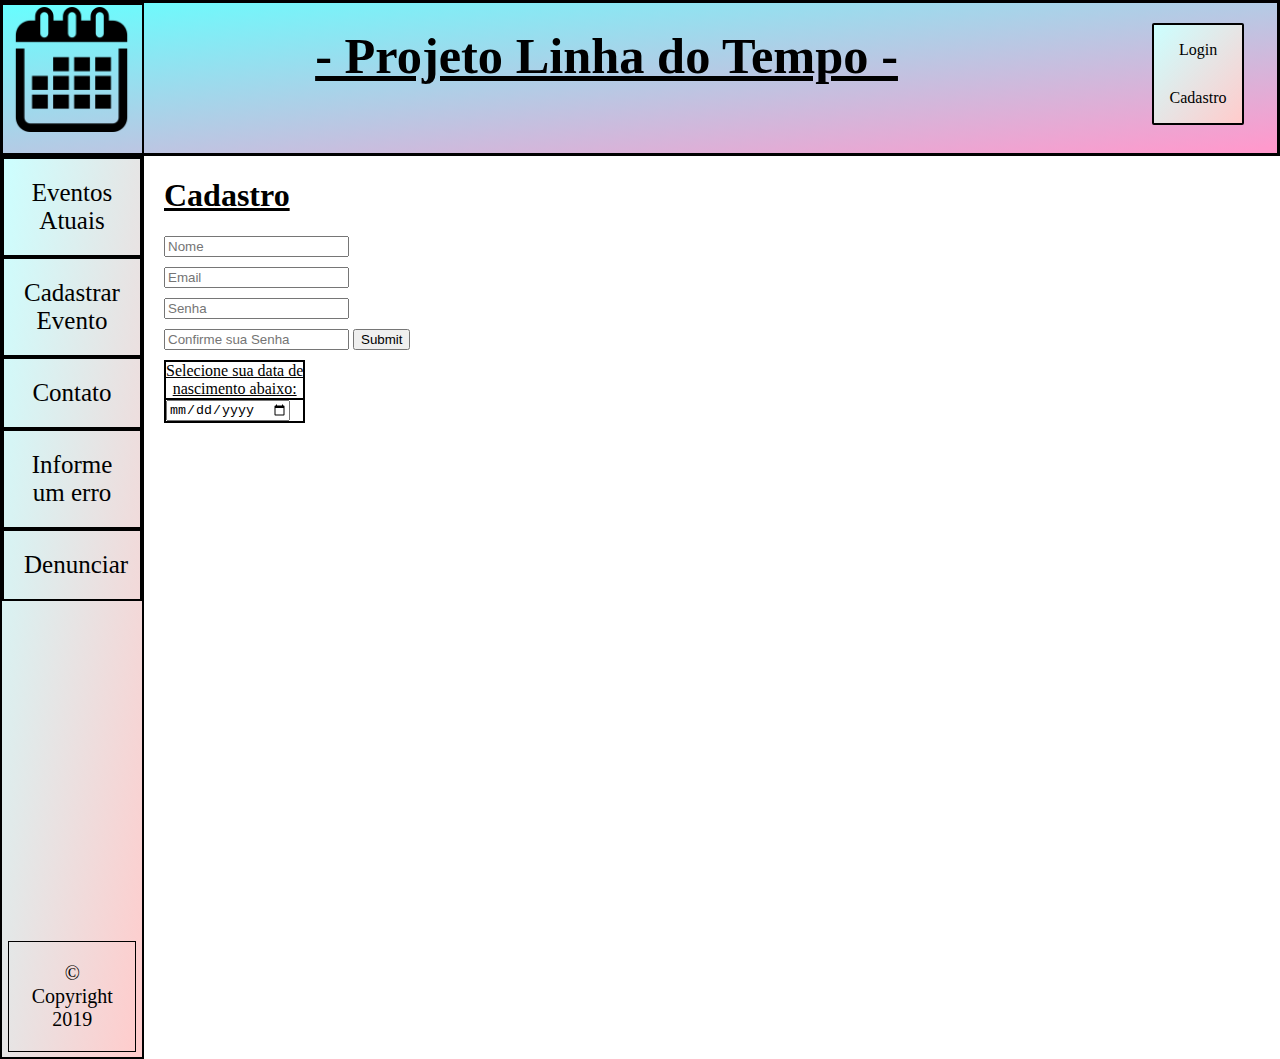
==== Projeto/cadastro.html @ d099bb81 "Add files via upload" ====
<!DOCTYPE html>
<html>

<head>
	<title>Projeto Linha do Tempo: Página Inicial</title>
	<meta charset="utf-8">
    <link rel="stylesheet" type="text/css" href="cssprincipal.css">
    <link rel="stylesheet" type="text/css" href="cadastro.css">
	<html lang="pt-BR">

</head>

<body>

<div class="topo"> 
	
    <div id="logo"> <!-- Logo boladão show aqui -->
    <a href="index.html"><img src="imagens/icone_calendario.png" alt="Calendário" width="125px" height="125px"/></a>
    </div> 

	<h1>- Projeto Linha do Tempo -</h1>

    <div class="conta">    
	    
	    <table>
	    <tr><td><a href="login.html"> Login </a> <a href="cadastro.html"> Cadastro </a></td></tr>
	    </table>
	        
    </div>

</div>



<div class="lateral">

    <div class="acoeslaterais">
        <a href="index.html"> Eventos Atuais </a>
        <a href="cadastrarevento.html"> Cadastrar Evento </a>
        <a href="contato.html"> Contato </a>
        <a href="informarerro.html"> Informe um erro </a>
        <a href="denunciar.html"> Denunciar </a>
    </div>

    <div class="copyright">
        <p>&copy;<br> Copyright<br>2019</p>
    </div>

</div>



<div class="corpo">

    <h1>Cadastro</h1>

<form method="post">
    
<input type="text" name="nomecompleto" placeholder="Nome" max="255"><br>
<input type="email" name="email" placeholder="Email"><br>
<input type="password" name="senha" placeholder="Senha" min="6"><br>
<input type="password" name="senhaconfirmacao" placeholder="Confirme sua Senha" min="6">

<div class="calendario">
    <p>Selecione sua data de <br> nascimento abaixo:</p>
    <input type="date" name="datanascimento">
</div>

<input type="submit">
</form>
   

</div>



</body>

</html>
---- Projeto/cssprincipal.css ----
body {right: 0px;
      left: 0px;}

div.topo    {vertical-align: top;
			border-style: solid;
			position: absolute;
			background: linear-gradient(to bottom right, #66ffff 0%, #ff99cc 98%);
			top: 0%;
			right: 0%;
			left: 0%;
		    height: 150px;}

div.topo h1 {text-decoration: underline;
			 position: absolute;
			 top: -10px;
			 left: 24.5%;
			 border-style: none;
			 text-align: center;
			 font-size: 315%;}

#logo {border-style: solid;
 	   position: relative;
	   border-width: 2px;
	   left: -3px;
 	   padding: 0px;
 	   width:140px;
	   height:148px;}

#logo a {position: relative;
		 border: none;
		 border-left: black;
		 display: block;
		 width: 135px;
		 height: 143px;}

.conta {position: absolute;		
		top: 18px;
		left: 90%;}

.conta a {border-style: none;		  
		  display: block;
		  padding: 15px;}

.conta tr td {border: solid black 2px;
			  background: linear-gradient(to bottom right, #ccffff 0%, #ffcccc 98%);
			  text-align: center;
			  display: inline-block;
			  border-radius: 2px;}

a:hover {background-color: rgba(128, 128, 128, 0.300);}

a {padding: 2px;
   border: solid black 2px;
   text-decoration: none;
   text-align: center;
   color: black;}

div.lateral {position: absolute;
			 background: linear-gradient(to bottom right, #ccffff 0%, #ffcccc 98%);
			 border: solid black 2px;
			 width: 140px;
			 display: block;
			 top: 155px;
			 left: 0px;
			 height: 100%;}

.acoeslaterais a{position: relative;
	 			font-size: 25px;				
				padding: 20px;				
				text-align: center;
				display: block;}

.copyright {position: absolute;
			font-size: 20px;
			border: 1px solid black;
			text-align: center;
			align-self: auto;
			margin-left: 4.5%;
			margin-right: 5%;
			margin-bottom: 5px; 
			width: 90%;
			bottom: 0px;}

.corpo {position: absolute;
		left: 144px;
		top: 156px;
		right: 0%;
		padding: 0px;
		height: 100%;}

.pub {margin: 10px;}

.pub#p1 {right: 0%;
	     left: 0%;
		 position: relative;
		 border: 1px solid black;}

.pub#p2 {right: 0%;
	     left: 0%;
		 position: relative;
		 border: 1px solid black;}

.pub#p3 {right: 0%;
	     left: 0%;
	     position: relative;
		 border: 1px solid black;}
---- Projeto/cadastro.css ----
h1 {text-decoration: underline;}

.corpo {display: inline;
		padding-left: 20px;}

.corpo input {margin-bottom: 10px;}

.calendario {position: absolute;
				border: solid black 2px;}

.calendario p {border-bottom: solid black 2px;
				text-decoration: underline;
				text-align: center;
				display: block;
				margin-bottom: 0px;
				padding-top: 0px;
				margin-top: 0px;}

.calendario input {margin-bottom: 0px;}
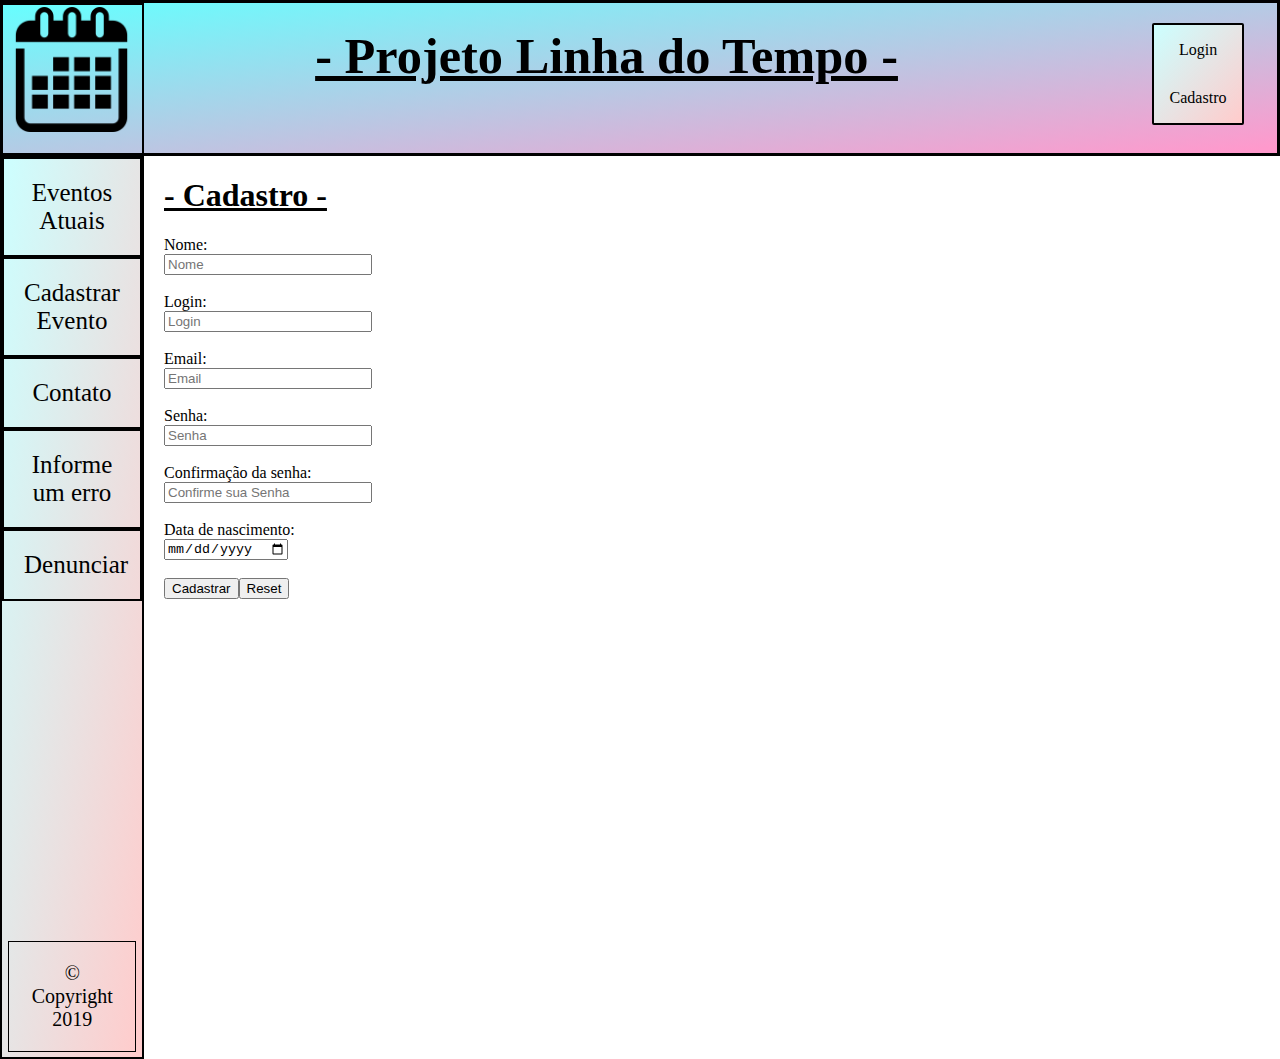
==== commit bf76e282: "Add files via upload" ====
--- a/Projeto/cadastro.html
+++ b/Projeto/cadastro.html
@@ -52,21 +52,29 @@
 
 <div class="corpo">
 
-    <h1>Cadastro</h1>
+    <h1>- Cadastro -</h1>
 
-<form method="post">
+<form method="post" style="position: absolute;">
     
-<input type="text" name="nomecompleto" placeholder="Nome" max="255"><br>
-<input type="email" name="email" placeholder="Email"><br>
-<input type="password" name="senha" placeholder="Senha" min="6"><br>
-<input type="password" name="senhaconfirmacao" placeholder="Confirme sua Senha" min="6">
+Nome:<br>    
+<input type="text" name="nome" placeholder="Nome" required><br><br>
 
-<div class="calendario">
-    <p>Selecione sua data de <br> nascimento abaixo:</p>
-    <input type="date" name="datanascimento">
-</div>
+Login:<br>
+<input type="text" name="login" placeholder="Login" max="255" required><br><br>
 
-<input type="submit">
+Email:<br> 
+<input type="email" name="email" placeholder="Email" required><br><br>
+
+Senha:<br> 
+<input type="password" name="senha" placeholder="Senha" min="6" required><br><br>
+
+Confirmação da senha:<br> 
+<input type="password" name="senhaconfirmacao" placeholder="Confirme sua Senha" min="6" required><br><br>
+
+Data de nascimento:<br>
+<input type="date" name="datanascimento" required><br><br>
+
+<input type="submit" value="Cadastrar" style="text-align: center;"><input type="reset" style="text-align: center;">
 </form>
    
 
--- a/Projeto/cadastro.css
+++ b/Projeto/cadastro.css
@@ -3,17 +3,33 @@
 .corpo {display: inline;
 		padding-left: 20px;}
 
-.corpo input {margin-bottom: 10px;}
+input[type=text] {width: 200px;}
+input[type=email] {width: 200px;}
+input[type=password] {width: 200px;}
 
-.calendario {position: absolute;
-				border: solid black 2px;}
+input[type=text]:focus {animation-name: mudarinput;
+				animation-duration: 4s;
+				animation-iteration-count: 1;
+				animation-fill-mode: forwards;}
 
-.calendario p {border-bottom: solid black 2px;
-				text-decoration: underline;
-				text-align: center;
-				display: block;
-				margin-bottom: 0px;
-				padding-top: 0px;
-				margin-top: 0px;}
+input[type=email]:focus {animation-name: mudarinput;
+				animation-duration: 4s;
+				animation-iteration-count: 1;
+				animation-fill-mode: forwards;}
 
-.calendario input {margin-bottom: 0px;}+input[type=password]:focus {animation-name: mudarinput;
+				animation-duration: 4s;
+				animation-iteration-count: 1;
+				animation-fill-mode: forwards;}						
+
+@keyframes mudarinput{	
+	0% {}
+	12.5% {background-color: lavender;}
+	25% {background-color: rgb(204, 226, 240);}
+	37.5% {background-color: whitesmoke;}
+	50% {border: solid black 1px; background-color: whitesmoke;}
+	62.5% {background-color: whitesmoke;}
+	75% {background-color: rgb(204, 226, 240);}
+	87.5% {background-color: lavender;}
+	100% {}
+}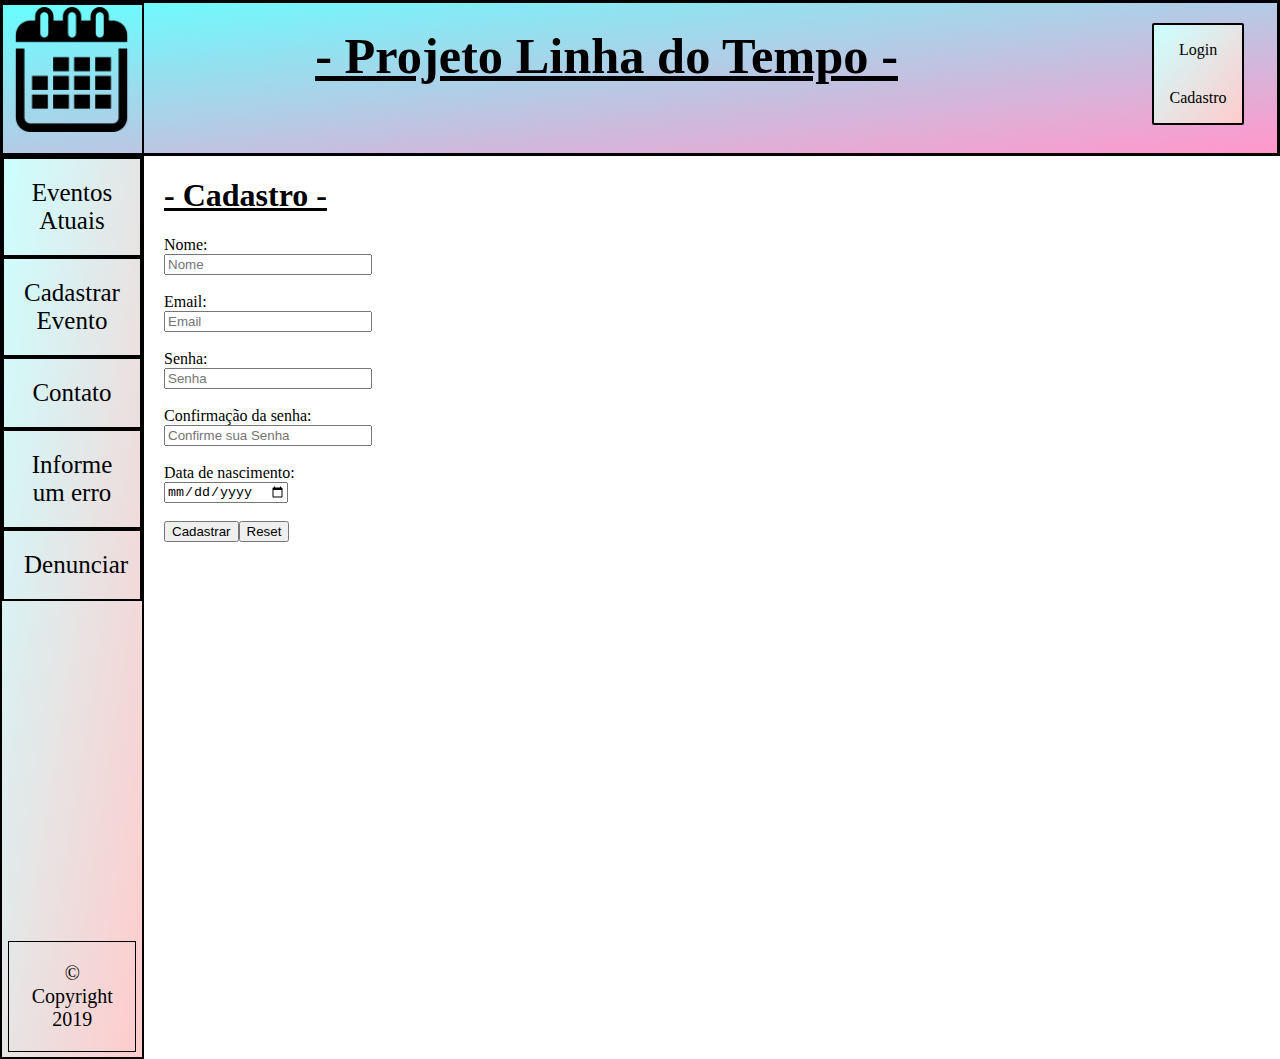
==== commit 7604c9ea: "Add files via upload" ====
--- a/Projeto/cadastro.html
+++ b/Projeto/cadastro.html
@@ -3,7 +3,7 @@
 
 <head>
 	<title>Projeto Linha do Tempo: Página Inicial</title>
-	<meta charset="utf-8">
+    <meta charset="utf-8">
     <link rel="stylesheet" type="text/css" href="cssprincipal.css">
     <link rel="stylesheet" type="text/css" href="cadastro.css">
 	<html lang="pt-BR">
@@ -54,13 +54,10 @@
 
     <h1>- Cadastro -</h1>
 
-<form method="post" style="position: absolute;">
+<form action="cadastro.php" method="post" style="position: absolute;">
     
 Nome:<br>    
 <input type="text" name="nome" placeholder="Nome" required><br><br>
-
-Login:<br>
-<input type="text" name="login" placeholder="Login" max="255" required><br><br>
 
 Email:<br> 
 <input type="email" name="email" placeholder="Email" required><br><br>
